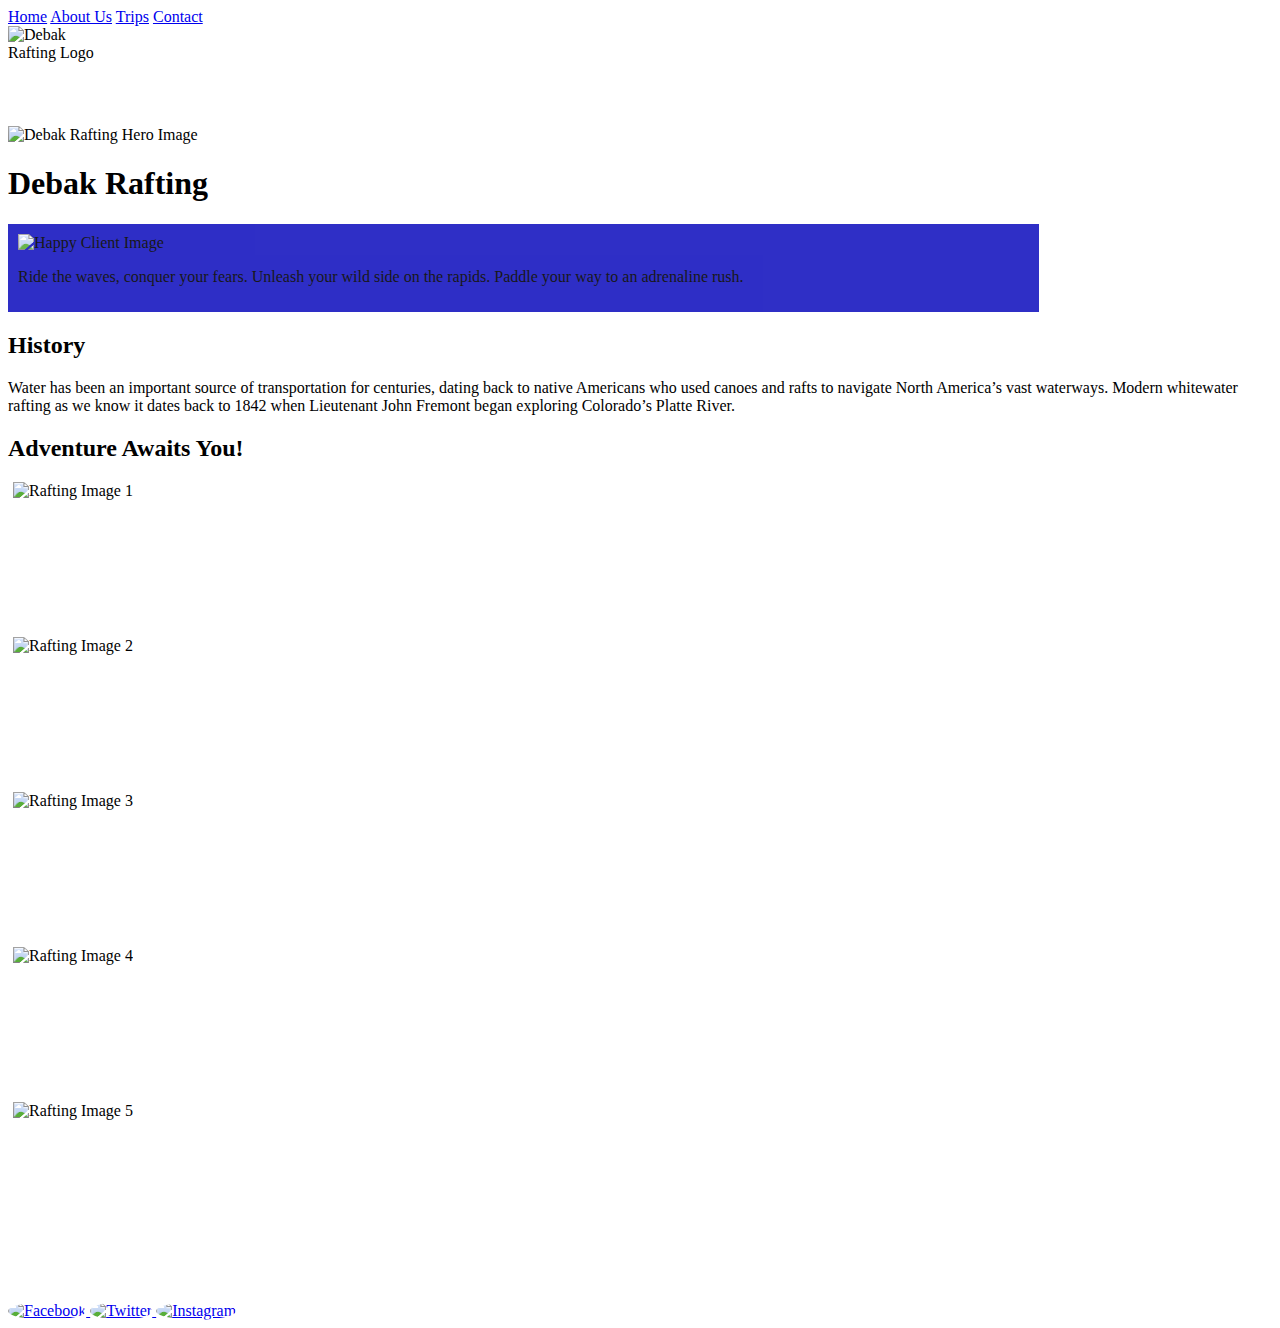
==== about.html @ 53db24d0 "Add files via upload" ====
<!DOCTYPE html>
<html lang="en">

<head>
    <meta charset="UTF-8">
    <meta name="viewport" content="width=device-width, initial-scale=1.0">
    <title>About Us - Debak Rafting</title>
    <!-- Add any additional meta tags or stylesheets if needed -->
    <link rel="stylesheet" href="styles/rafting.css">
</head>

<body>

    <!-- Header Section -->
    <header>
        <nav>
            <a href="index.html">Home</a>
            <a href="about.html">About Us</a>
            <a href="trips.html">Trips</a>
            <a href="contact.html">Contact</a>
        </nav>        
        <div class="" style="object-fit: fill; height: 100px; width: 100px; ">
            <img src="images/websitelogo.jpeg" alt="Debak Rafting Logo" style="width: 100%; height: 100%;">
        </div>
    </header>

    <!-- Main Section -->
    <main>
        <div class="hero">
            <div class="hero_bg">
                <img src="images/rafting2.jpg" alt="Debak Rafting Hero Image" height=""width="">
            </div>
            <div class="title_hero">
                <h1>Debak Rafting</h1>
            </div>
            <article>
                <div class="" style="width: 80%; background-color: #1818c0; padding: 10px; opacity: .9; ">
                    <div class="article_bg">
                        <img src="images/client.jpg" alt="Happy Client Image">
                    </div>

                    <p>
                        Ride the waves, conquer your fears. Unleash your wild side on the rapids. Paddle your way to an
                        adrenaline rush.
                    </p>
                </div>
            </article>
        </div>


        <section>
            <h2>History</h2>
            <p>Water has been an important source of transportation for centuries, dating back to native Americans
                who used canoes and rafts to navigate North America’s vast waterways. Modern whitewater rafting as
                we know it dates back to 1842 when Lieutenant John Fremont began exploring Colorado’s Platte River.
            </p>
        </section>
        <section>
            <h2>Adventure Awaits You!</h2>
            <!-- Placeholder images for white water rafting -->
            <div class="">
                <div style="width: 150px; height: 150px; object-fit: fill; margin: 5px;">
                    <img src="images/rafting1.jpg" alt="Rafting Image 1"
                        style="object-fit: fill; height: 100%; width: 100%;">
                </div>
                <div style="width: 180px; height: 150px; object-fit: fill; margin: 5px;">
                    <img src="images/rafting2.jpg" alt="Rafting Image 2"
                        style="object-fit: fill; height: 100%; width: 100%;">
                </div>
                <div style="width: 200px; height: 150px; object-fit: fill; margin: 5px;">
                    <img src="images/rafting3.jpg" alt="Rafting Image 3"
                        style="object-fit: fill; height: 100%; width: 100%;">
                </div>
                <div style="width: 170px; height: 150px; object-fit: fill; margin: 5px;">
                    <img src="images/rafting4.jpg" alt="Rafting Image 4"
                        style="object-fit: fill; height: 100%; width: 100%;">
                </div>
                <div style="width: 170px; height: 150px; object-fit: fill; margin: 5px;">
                    <img src="images/rafting5.jpg" alt="Rafting Image 5"
                        style="object-fit: fill; height: 100%; width: 100%;">
                </div>
            </div>
        </section>
    </main>

    <!-- Footer Section -->
    <footer>
        <p style="color: white;">&copy; 2024 Debak Rafting. All rights reserved. | Created by Akpara joshua</p>
        <div>
            <a href="#">
                <img src="images/facebook.jpeg" alt="Facebook" width="30" height="30" style="border-radius: 50%;">
            </a>
            <a href="#">
                <img src="images/twitter.jpeg" alt="Twitter" width="30" height="30" style="border-radius: 50%;">
            </a>
            <a href="#">
                <img src="images/instargram.png" alt="Instagram" width="30" height="30" style="border-radius: 50%;">
            </a>
        </div>

    </footer>


</body>

</html>
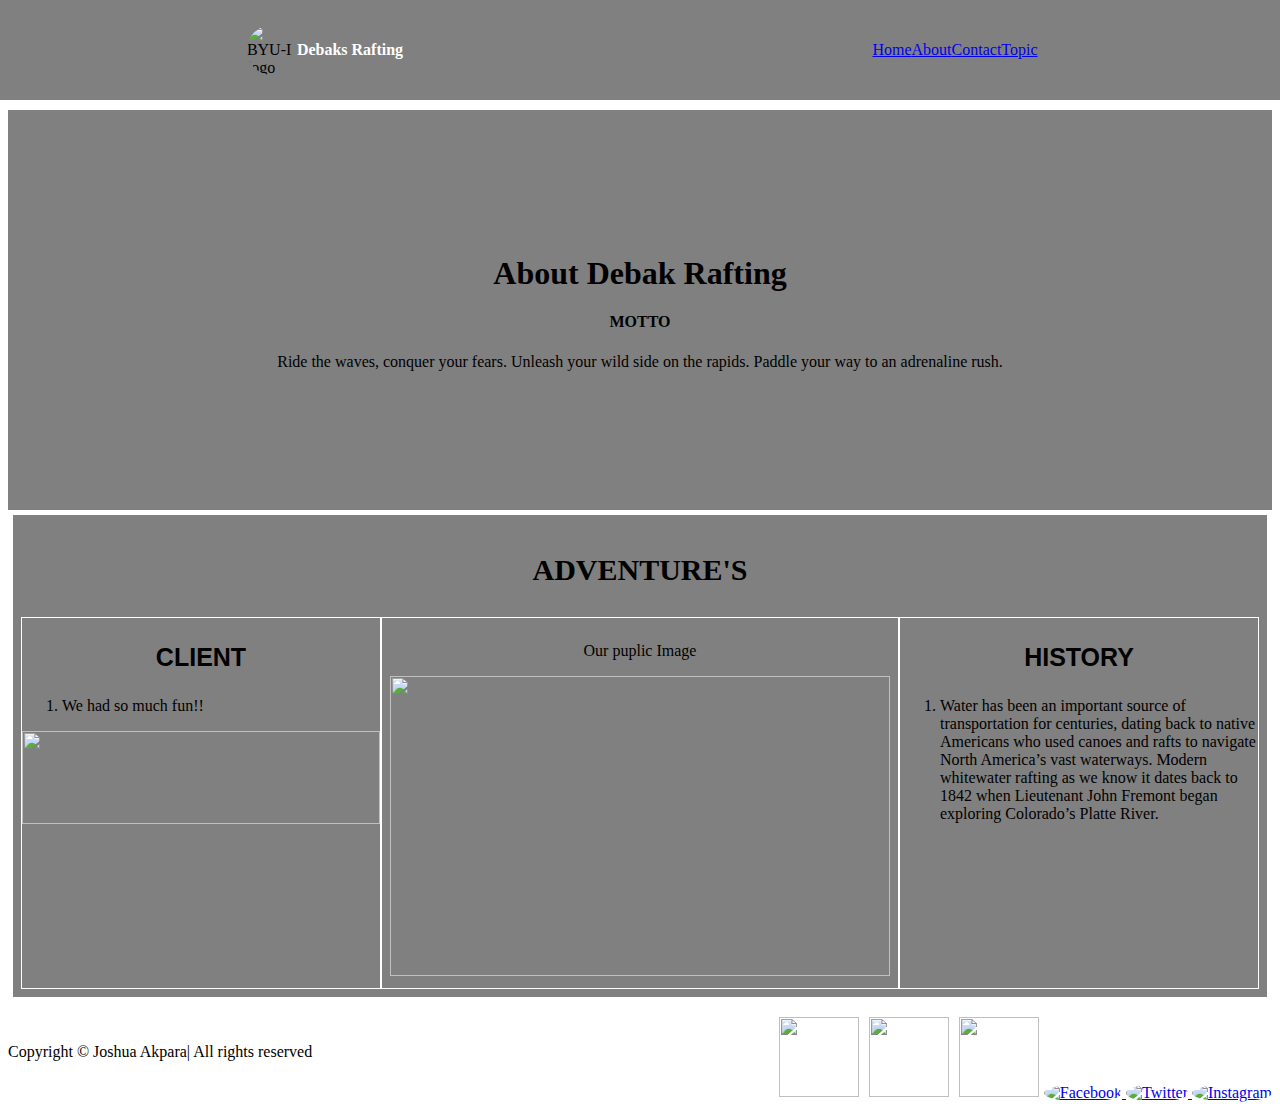
==== commit 8827fc46: "Add files via upload" ====
--- a/about.html
+++ b/about.html
@@ -1,106 +1,180 @@
-<!DOCTYPE html>
-<html lang="en">
-
-<head>
-    <meta charset="UTF-8">
-    <meta name="viewport" content="width=device-width, initial-scale=1.0">
-    <title>About Us - Debak Rafting</title>
-    <!-- Add any additional meta tags or stylesheets if needed -->
-    <link rel="stylesheet" href="styles/rafting.css">
-</head>
-
-<body>
-
-    <!-- Header Section -->
-    <header>
-        <nav>
-            <a href="index.html">Home</a>
-            <a href="about.html">About Us</a>
-            <a href="trips.html">Trips</a>
-            <a href="contact.html">Contact</a>
-        </nav>        
-        <div class="" style="object-fit: fill; height: 100px; width: 100px; ">
-            <img src="images/websitelogo.jpeg" alt="Debak Rafting Logo" style="width: 100%; height: 100%;">
-        </div>
-    </header>
-
-    <!-- Main Section -->
-    <main>
-        <div class="hero">
-            <div class="hero_bg">
-                <img src="images/rafting2.jpg" alt="Debak Rafting Hero Image" height=""width="">
-            </div>
-            <div class="title_hero">
-                <h1>Debak Rafting</h1>
-            </div>
-            <article>
-                <div class="" style="width: 80%; background-color: #1818c0; padding: 10px; opacity: .9; ">
-                    <div class="article_bg">
-                        <img src="images/client.jpg" alt="Happy Client Image">
-                    </div>
-
-                    <p>
-                        Ride the waves, conquer your fears. Unleash your wild side on the rapids. Paddle your way to an
-                        adrenaline rush.
-                    </p>
-                </div>
-            </article>
-        </div>
-
-
-        <section>
-            <h2>History</h2>
-            <p>Water has been an important source of transportation for centuries, dating back to native Americans
-                who used canoes and rafts to navigate North America’s vast waterways. Modern whitewater rafting as
-                we know it dates back to 1842 when Lieutenant John Fremont began exploring Colorado’s Platte River.
-            </p>
-        </section>
-        <section>
-            <h2>Adventure Awaits You!</h2>
-            <!-- Placeholder images for white water rafting -->
-            <div class="">
-                <div style="width: 150px; height: 150px; object-fit: fill; margin: 5px;">
-                    <img src="images/rafting1.jpg" alt="Rafting Image 1"
-                        style="object-fit: fill; height: 100%; width: 100%;">
-                </div>
-                <div style="width: 180px; height: 150px; object-fit: fill; margin: 5px;">
-                    <img src="images/rafting2.jpg" alt="Rafting Image 2"
-                        style="object-fit: fill; height: 100%; width: 100%;">
-                </div>
-                <div style="width: 200px; height: 150px; object-fit: fill; margin: 5px;">
-                    <img src="images/rafting3.jpg" alt="Rafting Image 3"
-                        style="object-fit: fill; height: 100%; width: 100%;">
-                </div>
-                <div style="width: 170px; height: 150px; object-fit: fill; margin: 5px;">
-                    <img src="images/rafting4.jpg" alt="Rafting Image 4"
-                        style="object-fit: fill; height: 100%; width: 100%;">
-                </div>
-                <div style="width: 170px; height: 150px; object-fit: fill; margin: 5px;">
-                    <img src="images/rafting5.jpg" alt="Rafting Image 5"
-                        style="object-fit: fill; height: 100%; width: 100%;">
-                </div>
-            </div>
-        </section>
-    </main>
-
-    <!-- Footer Section -->
-    <footer>
-        <p style="color: white;">&copy; 2024 Debak Rafting. All rights reserved. | Created by Akpara joshua</p>
-        <div>
-            <a href="#">
-                <img src="images/facebook.jpeg" alt="Facebook" width="30" height="30" style="border-radius: 50%;">
-            </a>
-            <a href="#">
-                <img src="images/twitter.jpeg" alt="Twitter" width="30" height="30" style="border-radius: 50%;">
-            </a>
-            <a href="#">
-                <img src="images/instargram.png" alt="Instagram" width="30" height="30" style="border-radius: 50%;">
-            </a>
-        </div>
-
-    </footer>
-
-
-</body>
-
-</html>+<!DOCTYPE html>
+<!-- saved from url=(0077)https://byui-cse.github.io/wdd130-ww-course/week04/prove-rafting-enhance.html -->
+<html lang="en-us">
+  <head>
+    <meta http-equiv="Content-Type" content="text/html; charset=UTF-8" >
+
+    <meta name="viewport" content="width=device-width, initial-scale=1" >
+    <title>Debaks Rafting</title>
+    <link rel="preconnect" href="https://fonts.googleapis.com/" >
+    <link rel="preconnect" href="https://fonts.gstatic.com/" crossorigin="" >
+    <link rel="stylesheet" href="about_css_joshua.css" >
+    <link
+      href="#"
+      rel="stylesheet">
+    <link
+      rel="stylesheet"
+      href="#">
+    <link
+      rel="stylesheet"
+      href="#">
+  </head>
+
+  <body>
+    <header
+      style="
+        width: auto;
+        height: 80px;
+        display: grid;
+        grid-template-columns: repeat(2, 2fr);
+        padding: 10px;
+        background-color: gray;
+        margin: -8px -8px 0 -8px;
+      "
+    >
+      <div
+        class="navbar_logo"
+        style="display: flex; justify-content: center; align-items: center"
+      >
+        <img
+          src="./images/websitelogo.jpeg"
+          alt="BYU-I logo"
+          class="logo"
+          style="
+            width: 50px;
+            height: 50px;
+            border-radius: 50%;
+          ">
+        <h1 style="font-size: 16px; color: white">Debaks Rafting</h1>
+      </div>
+      <div style="display: flex; justify-content: center; align-items: center">
+        <a href="#" class="nav_a">Home</a>
+        <a href="#" class="nav_a">About</a>
+        <a href="#" class="nav_a">Contact</a>
+        <a href="#" class="nav_a">Topic</a>
+      </div>
+    </header>
+    <!-- Navbar Ends -->
+
+    <main class="page">
+      <div
+        style="
+          width: auto;
+          height: 400px;
+          display: flex;
+          justify-content: center;
+          align-items: center;
+          background-color: gray;
+          margin-top: 10px;
+        "
+      >
+        <div style="width: auto; text-align: center; width: 80%">
+          <h1>About Debak Rafting</h1>
+          <h4>MOTTO</h4>
+          <p>
+            Ride the waves, conquer your fears. Unleash your wild side on the rapids. Paddle your way to an
+            adrenaline rush.
+          </p>
+        </div>
+      </div>
+
+      <div
+        style="
+          background-color: gray;
+          padding: 8px;
+          display: flex;
+          justify-content: center;
+          align-items: center;
+          width: auto;
+          margin: 5px;
+        "
+      >
+        <div style="width: auto; text-align: center">
+          <h3 style="font-size: 30px;">ADVENTURE'S</h3>
+          <div style="display: grid; grid-template-columns: repeat(3, 1fr)">
+            <div style="border: 1px solid white">
+              <h3
+                style="
+                  font-size: 25px;
+                  font-family: 'Lucida Sans', 'Lucida Sans Regular',
+                    'Lucida Grande', 'Lucida Sans Unicode', Geneva, Verdana,
+                    sans-serif;
+                "
+              >
+                CLIENT
+              </h3>
+              <ol style="text-align: start">
+               <li> We had so much fun!!</li>
+              </ol>
+              <img src="./images/rafting1.jpg" alt="" style="width: 100%; height: 50%; object-fit: cover ;">
+
+            </div>
+            <div style="border: 1px solid white; padding: 8px;">
+              <p>Our puplic Image</p>
+              <img 
+              src="./images/client.jpg"
+              alt=""
+              style="width: 500px; height: 300px;">
+            </div>
+            <div style="border: 1px solid white">
+              <h3
+                style="
+                  font-size: 25px;
+                  font-family: 'Lucida Sans', 'Lucida Sans Regular',
+                    'Lucida Grande', 'Lucida Sans Unicode', Geneva, Verdana,
+                    sans-serif;
+                "
+              >
+                HISTORY
+              </h3>
+              <ol style="text-align: start">
+                <li>
+                  Water has been an important source of transportation for centuries, dating back to native Americans
+                  who used canoes and rafts to navigate North America’s vast waterways. Modern whitewater rafting as
+                  we know it dates back to 1842 when Lieutenant John Fremont began exploring Colorado’s Platte River.
+                </li>
+              </ol>
+            </div>
+          </div>
+        </div>
+      </div>
+    </main>
+    <!-- Main Ends -->
+
+    <footer style="height: 100px; display: flex; justify-content: space-between;">
+      <div style="display: flex; justify-content: center; align-items: center;">
+        <p>Copyright © Joshua Akpara| All rights reserved</p>
+      </div>
+      
+      <div style="display: flex; justify-content: end; align-items: end; ">
+        <div style="width: 80px; height: 80px; margin: 5px;">
+          <img src="./images/rafting1.jpg" alt="" style="width: 100%; height: 100%; object-fit: fill;">
+        </div>
+        <div style="width: 80px; height: 80px; margin: 5px;">
+          <img src="./images/rafting2.jpg" alt="" style="width: 100%; height: 100%; object-fit: fill;">
+        </div>
+        <div style="width: 80px; height: 80px; margin: 5px;">
+          <img src="./images/rafting1.jpg" alt="" style="width: 100%; height: 100%; object-fit: fill;">
+        </div>
+
+        <div>
+          <a href="#">
+              <img src="images/facebook.jpeg" alt="Facebook" width="30" height="30" style="border-radius: 50%;">
+          </a>
+          <a href="#">
+              <img src="images/twitter.jpeg" alt="Twitter" width="30" height="30" style="border-radius: 50%;">
+          </a>
+          <a href="#">
+              <img src="images/instargram.png" alt="Instagram" width="30" height="30" style="border-radius: 50%;">
+          </a>
+      </div>
+
+      </div>
+    </footer>
+    <!-- <script src="./WDD 130 _ W04 _ Rafting Project_files/highlight.min.js.download"></script>
+    <script>
+      hljs.highlightAll();
+    </script>
+    <script src="./WDD 130 _ W04 _ Rafting Project_files/prevent-code-select.js.download"></script> -->
+  </body>
+</html>
